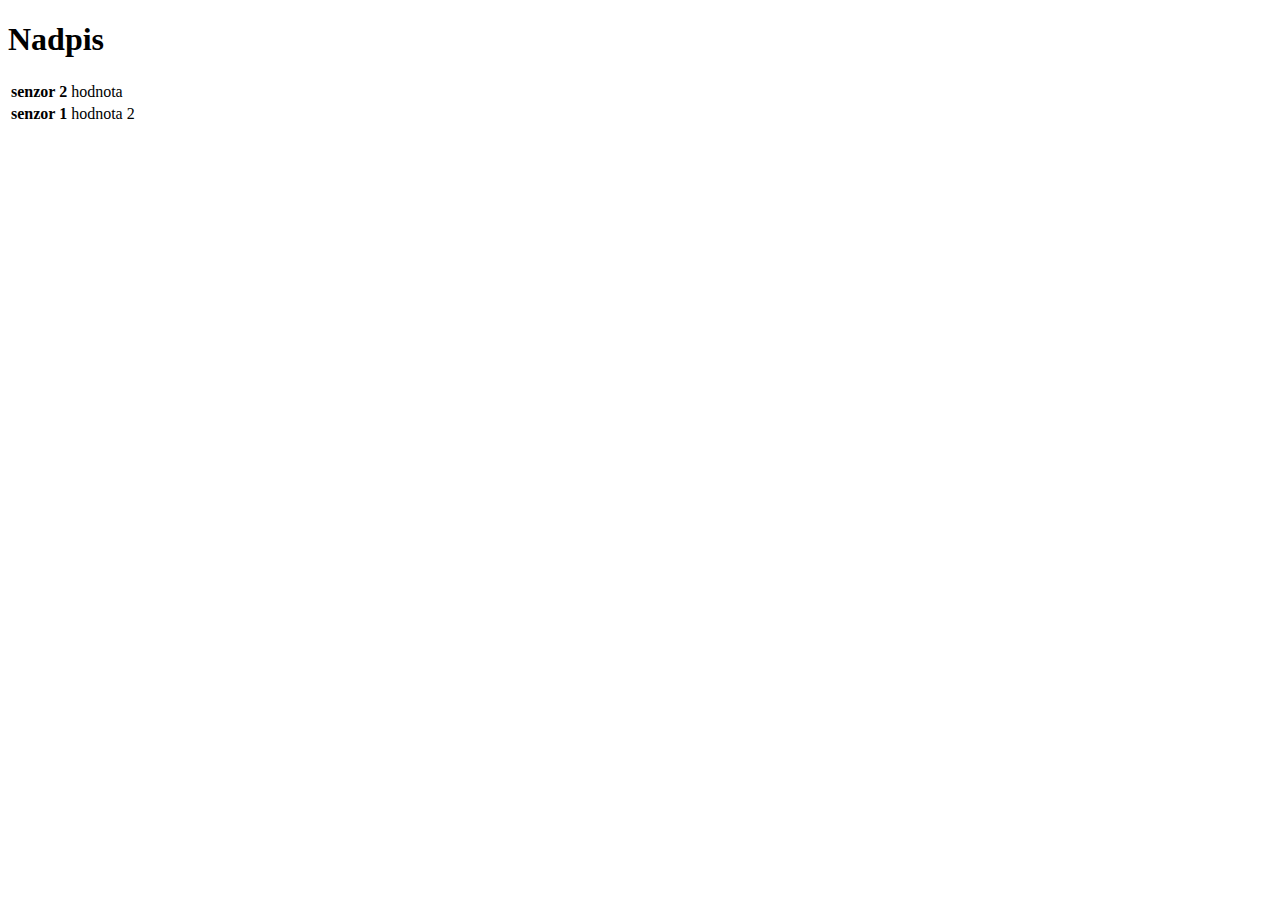
==== Ajax/index.html @ 3462b685 "Merge branch 'master' of https://github.com/Mojzisovci/O-clean" ====
<!DOCTYPE html>
<html lang="cs">
<head>
    <script
            src="https://code.jquery.com/jquery-3.3.1.min.js"
            integrity="sha256-FgpCb/KJQlLNfOu91ta32o/NMZxltwRo8QtmkMRdAu8="
            crossorigin="anonymous"></script>
    <meta charset="UTF-8">
    <title>Hackathon</title>
    <script src="script.js"></script>
</head>
<body>
<h1>Nadpis</h1>
<div>
    <table>
        <tbody>
        <tr>
            <th class="sensor">senzor 2</th>
            <td class="senzor-data" id="1">hodnota</td>

        </tr>
        <tr>
            <th class="sensor">senzor 1</th>
            <td class="senzor-data" id="2">hodnota 2</td>
        </tr>
        </tbody>
    </table>
</div>
</body>
</html>
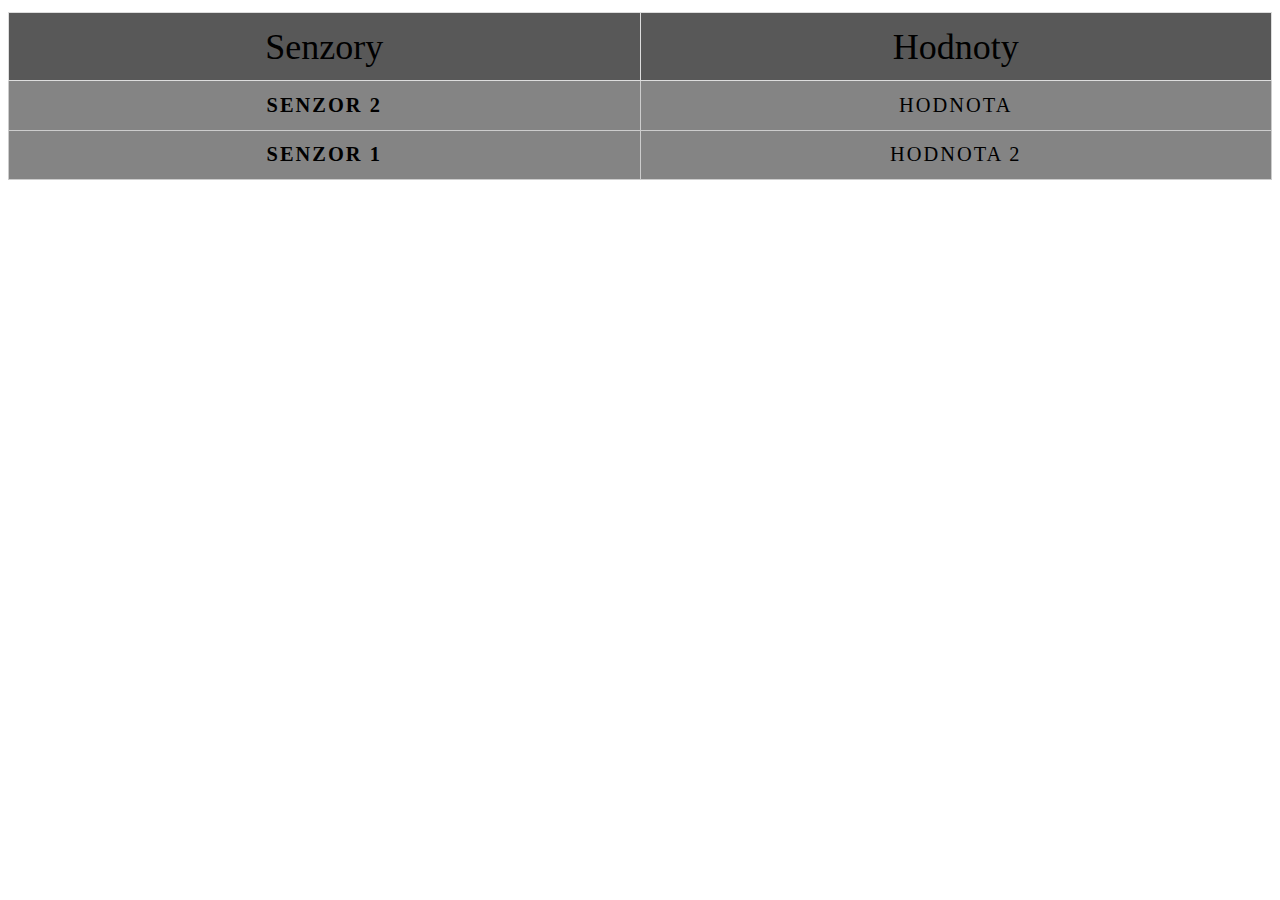
==== commit d8b810a7: "Merge branch 'master' of https://github.com/Mojzisovci/O-clean" ====
--- a/Ajax/index.html
+++ b/Ajax/index.html
@@ -8,22 +8,14 @@
     <meta charset="UTF-8">
     <title>Hackathon</title>
     <script src="script.js"></script>
+    <link rel="stylesheet" type="text/css" href="design.css">
 </head>
 <body>
-<h1>Nadpis</h1>
 <div>
     <table>
-        <tbody>
-        <tr>
-            <th class="sensor">senzor 2</th>
-            <td class="senzor-data" id="1">hodnota</td>
-
-        </tr>
-        <tr>
-            <th class="sensor">senzor 1</th>
-            <td class="senzor-data" id="2">hodnota 2</td>
-        </tr>
-        </tbody>
+        <tr><td class="r1">Senzory</td><td class="r1">Hodnoty</td></tr>
+        <tr><th class="sensor r">senzor 2</th><td class="senzor-data r" id="1">hodnota</td> </tr>
+        <tr><th class="sensor r">senzor 1</th><td class="senzor-data r" id="2">hodnota 2</td></tr>
     </table>
 </div>
 </body>
--- a/Ajax/design.css
+++ b/Ajax/design.css
@@ -0,0 +1,44 @@
+h1{ 
+		text-align: center;
+		
+}
+
+table,th,td{
+		text-align: center;
+		color: black; 
+    	margin-left:30%; 
+    	margin-right:30%;
+    	border: 1px solid #ccc;
+ 	    border-collapse: collapse;
+  		margin: 0;
+  		padding: 0;
+  		width: 100%;
+  		table-layout: fixed;
+  		font-size: 1.5em;
+  		margin: .5em 0 .75em;
+}
+}
+
+body {background-image: url('https://png.pngtree.com/thumb_back/fw800/back_pic/00/12/53/62563ea7105274d.jpg');
+	  min-height: 100%;
+      background-position: center;
+      background-size: cover;
+      font-family: "Open Sans", sans-serif;
+  	  line-height: 1.25;
+}
+
+.r1{
+	background-color: #585858;
+  	border: 1px solid #ddd;
+ 	padding: .35em;
+
+}
+
+.r{
+	background-color: #848484;
+	padding: .625em;
+  	text-align: center;
+  	font-size: .85em;
+  	letter-spacing: .1em;
+  	text-transform: uppercase;
+}
